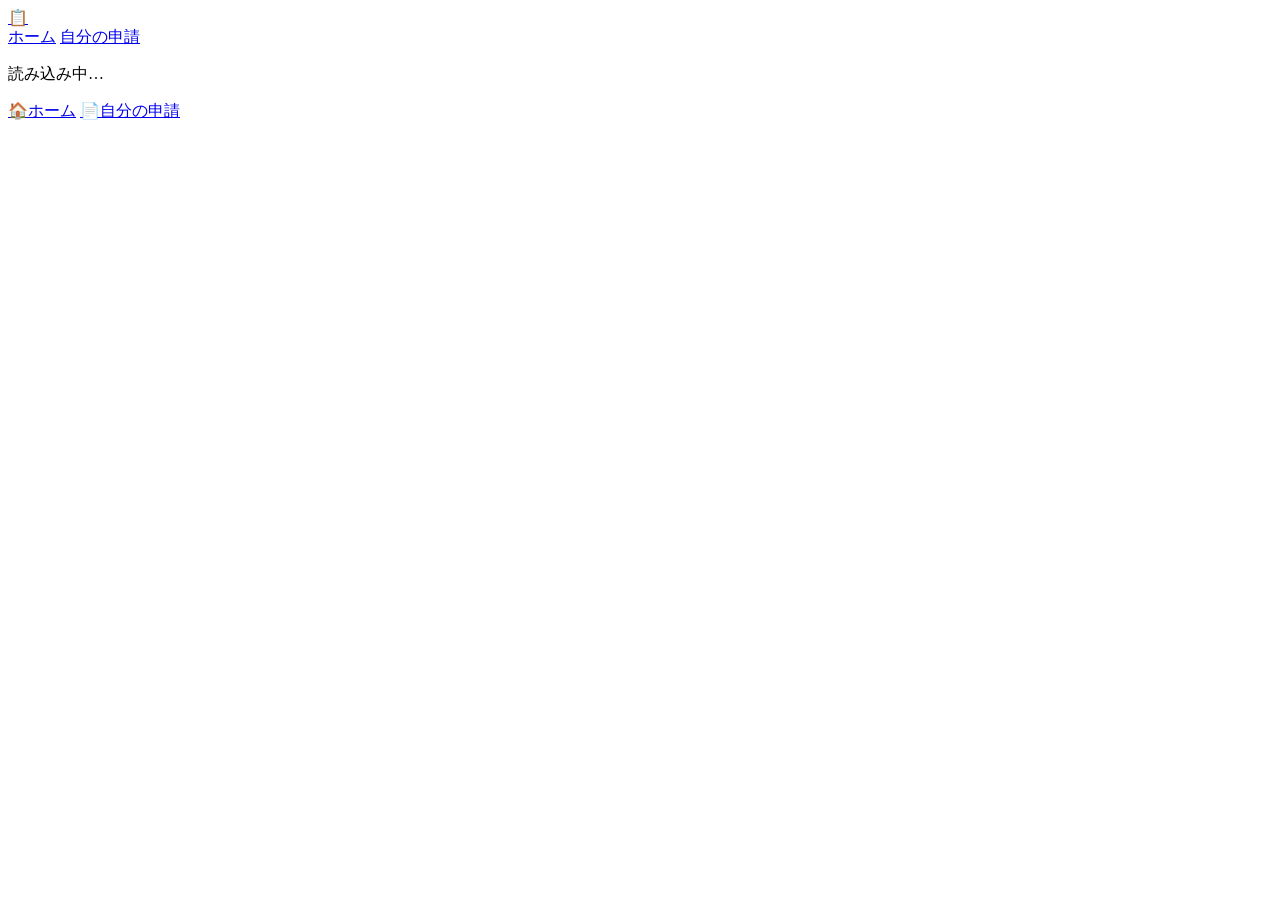
==== shinsei-app/src/Index.html @ b18c097d "統合申請アプリ（GAS）を追加: 早朝残業・代休・除雪申請の2段階承認と総務課・社長への提出・受理 - Google Apps Script の Web アプリ（PC・スマホ対応）とスプレッドシート " ====
<!DOCTYPE html>
<html lang="ja">
<head>
  <meta charset="utf-8">
  <base target="_top">
  <title><?= appName ?></title>
  <?!= include('Style'); ?>
</head>
<body>
  <header class="topbar">
    <div class="topbar-inner">
      <a href="#home" class="brand" id="brand">📋 <span><?= appName ?></span></a>
      <nav class="nav" id="nav">
        <a href="#home" data-nav="home">ホーム</a>
        <a href="#mine" data-nav="mine">自分の申請 <span class="badge" id="badge-mine" hidden></span></a>
        <a href="#approvals" data-nav="approvals" data-flag="approver" hidden>承認 <span class="badge" id="badge-approvals" hidden></span></a>
        <a href="#receipts" data-nav="receipts" data-flag="receiver" hidden>受理 <span class="badge" id="badge-receipts" hidden></span></a>
        <a href="#admin" data-nav="admin" data-flag="admin" hidden>管理</a>
      </nav>
      <div class="user" id="user-box"></div>
    </div>
  </header>

  <div class="mode-banner" id="mode-banner" hidden></div>

  <main class="container" id="app" data-initial-page="<?= initialPage ?>" data-initial-id="<?= initialId ?>">
    <div class="loading" id="initial-loading"><div class="spinner"></div><p>読み込み中…</p></div>
  </main>

  <nav class="bottom-nav" id="bottom-nav">
    <a href="#home" data-nav="home"><span class="ico">🏠</span>ホーム</a>
    <a href="#mine" data-nav="mine"><span class="ico">📄</span>自分の申請</a>
    <a href="#approvals" data-nav="approvals" data-flag="approver" hidden><span class="ico">✅</span>承認<span class="dot" id="dot-approvals" hidden></span></a>
    <a href="#receipts" data-nav="receipts" data-flag="receiver" hidden><span class="ico">📥</span>受理<span class="dot" id="dot-receipts" hidden></span></a>
    <a href="#admin" data-nav="admin" data-flag="admin" hidden><span class="ico">⚙️</span>管理</a>
  </nav>

  <div class="toast" id="toast" hidden></div>
  <div class="modal-backdrop" id="modal" hidden>
    <div class="modal" role="dialog" aria-modal="true">
      <h3 id="modal-title"></h3>
      <div id="modal-body"></div>
      <div class="modal-actions" id="modal-actions"></div>
    </div>
  </div>

  <?!= include('Script'); ?>
</body>
</html>
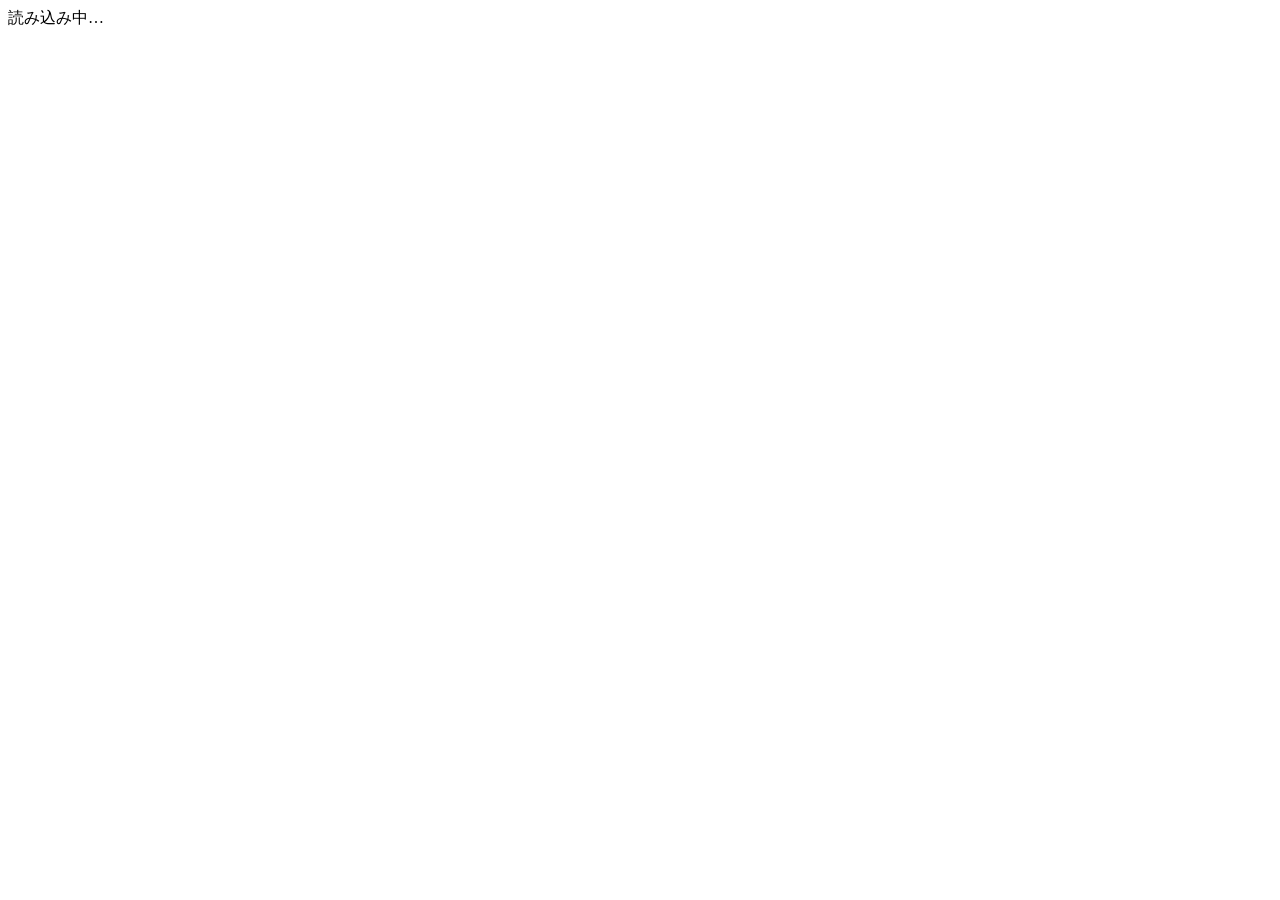
==== commit afd5d26d: "統合申請アプリの画面をUIモックのデザインに合わせて刷新 - Noto Sans JP・レインボーライン・パステルのヒーローカード、ダークモード対応 - PCは左サイドバー＋固定ヘッダー、スマホは中央" ====
--- a/shinsei-app/src/Index.html
+++ b/shinsei-app/src/Index.html
@@ -4,46 +4,21 @@
   <meta charset="utf-8">
   <base target="_top">
   <title><?= appName ?></title>
+  <link rel="stylesheet" href="https://fonts.googleapis.com/css2?family=Noto+Sans+JP:wght@400;500;700&display=swap">
   <?!= include('Style'); ?>
 </head>
 <body>
-  <header class="topbar">
-    <div class="topbar-inner">
-      <a href="#home" class="brand" id="brand">📋 <span><?= appName ?></span></a>
-      <nav class="nav" id="nav">
-        <a href="#home" data-nav="home">ホーム</a>
-        <a href="#mine" data-nav="mine">自分の申請 <span class="badge" id="badge-mine" hidden></span></a>
-        <a href="#approvals" data-nav="approvals" data-flag="approver" hidden>承認 <span class="badge" id="badge-approvals" hidden></span></a>
-        <a href="#receipts" data-nav="receipts" data-flag="receiver" hidden>受理 <span class="badge" id="badge-receipts" hidden></span></a>
-        <a href="#admin" data-nav="admin" data-flag="admin" hidden>管理</a>
-      </nav>
-      <div class="user" id="user-box"></div>
-    </div>
-  </header>
-
-  <div class="mode-banner" id="mode-banner" hidden></div>
-
-  <main class="container" id="app" data-initial-page="<?= initialPage ?>" data-initial-id="<?= initialId ?>">
-    <div class="loading" id="initial-loading"><div class="spinner"></div><p>読み込み中…</p></div>
-  </main>
-
-  <nav class="bottom-nav" id="bottom-nav">
-    <a href="#home" data-nav="home"><span class="ico">🏠</span>ホーム</a>
-    <a href="#mine" data-nav="mine"><span class="ico">📄</span>自分の申請</a>
-    <a href="#approvals" data-nav="approvals" data-flag="approver" hidden><span class="ico">✅</span>承認<span class="dot" id="dot-approvals" hidden></span></a>
-    <a href="#receipts" data-nav="receipts" data-flag="receiver" hidden><span class="ico">📥</span>受理<span class="dot" id="dot-receipts" hidden></span></a>
-    <a href="#admin" data-nav="admin" data-flag="admin" hidden><span class="ico">⚙️</span>管理</a>
-  </nav>
-
-  <div class="toast" id="toast" hidden></div>
+  <div class="app" id="app" data-initial-page="<?= initialPage ?>" data-initial-id="<?= initialId ?>">
+    <div class="loading" id="boot">読み込み中…</div>
+  </div>
+  <div class="toast" id="toast"></div>
   <div class="modal-backdrop" id="modal" hidden>
     <div class="modal" role="dialog" aria-modal="true">
-      <h3 id="modal-title"></h3>
+      <h2 id="modal-title"></h2>
       <div id="modal-body"></div>
-      <div class="modal-actions" id="modal-actions"></div>
+      <div class="actions" id="modal-actions"></div>
     </div>
   </div>
-
   <?!= include('Script'); ?>
 </body>
 </html>
